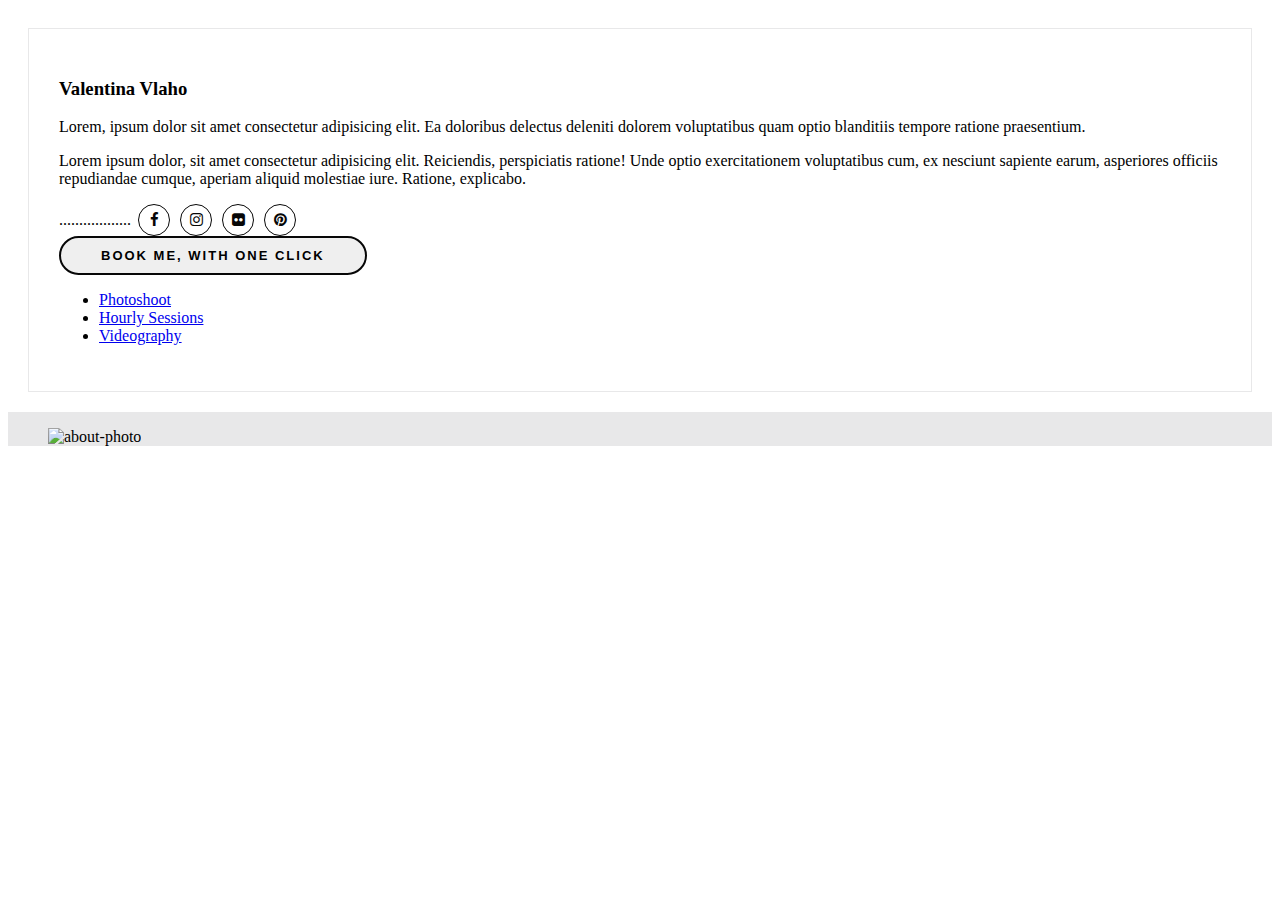
==== about/about.html @ 480a1a29 "initialized about" ====
<!doctype html>
<html lang="en">

<head>
    <meta charset="utf-8">
    <meta name="viewport" content="width=device-width, initial-scale=1">
    <title>About Me</title>
    <link href="https://cdn.jsdelivr.net/npm/bootstrap@5.2.2/dist/css/bootstrap.min.css" rel="stylesheet"
        integrity="sha384-Zenh87qX5JnK2Jl0vWa8Ck2rdkQ2Bzep5IDxbcnCeuOxjzrPF/et3URy9Bv1WTRi" crossorigin="anonymous">
    <link rel="stylesheet" href="https://cdn.jsdelivr.net/npm/bootstrap-icons@1.5.0/font/bootstrap-icons.css">
    <link rel="preconnect" href="https://fonts.googleapis.com">
    <link rel="preconnect" href="https://fonts.gstatic.com" crossorigin>
    <link href="https://fonts.googleapis.com/css2?family=Great+Vibes&family=Nothing+You+Could+Do&display=swap"
        rel="stylesheet">
    <link rel="stylesheet" href="about.css">
</head>

<body>

    <link href="https://maxcdn.bootstrapcdn.com/font-awesome/4.7.0/css/font-awesome.min.css" rel="stylesheet" />

    <section id="about-section" class="pt-5 pb-5">
        <div class="container wrapabout">
            <div class="red"></div>
            <div class="row">
                <div class="col-lg-6 align-items-center justify-content-left d-flex mb-5 mb-lg-0">
                    <div class="blockabout">
                        <div class="blockabout-inner text-center text-sm-start">
                            <div class="title-big pb-3 mb-3">
                                <!-- ABOUT ME, TEXT -->
                                <h3 class="main-title fs-1">Valentina Vlaho</h3>
                            </div>
                            <p class="description-p text-muted pe-0 pe-lg-0">
                                Lorem, ipsum dolor sit amet consectetur adipisicing elit. Ea doloribus delectus deleniti
                                dolorem voluptatibus quam optio blanditiis tempore ratione praesentium.
                            </p>
                            <p class="description-p text-muted pe-0 pe-lg-0">Lorem ipsum dolor, sit amet consectetur
                                adipisicing elit. Reiciendis, perspiciatis ratione! Unde optio exercitationem
                                voluptatibus cum, ex nesciunt sapiente earum, asperiores officiis repudiandae cumque,
                                aperiam aliquid molestiae iure. Ratione, explicabo.</p>
                            <!-- SOCIAL MEDIA ICONS/BUTTONS -->
                            <div class="socmed pt-3 pb-3"><span class="text-white">..................</span>
                                <a href="https://facebook.com"><i class="fa fa-facebook"></i></a>
                                <a href="https://instagram.com"><i class="fa fa-instagram"></i></a>
                                <a href="https://flickr.com"><i class="fa fa-flickr"></i></a>
                                <a href="https://pinterest.com"><i class="fa fa-pinterest"></i></a>
                            </div>
                            <!-- DROPDOWN BUTTON -->
                            <div class="dropdown">
                                <button class="btn rey-btn mt-3 dropdown-toggle" type="button" data-bs-toggle="dropdown"
                                    aria-expanded="false">
                                    BOOK ME, WITH ONE CLICK
                                </button>
                                <ul class="dropdown-menu">
                                    <li><a class="dropdown-item" href="#">Photoshoot</a></li>
                                    <li><a class="dropdown-item" href="#">Hourly Sessions</a></li>
                                    <li><a class="dropdown-item" href="#">Videography</a></li>
                                </ul>
                            </div>

                        </div>
                    </div>
                </div>
                <div class="col-lg-6 mt-5 mt-lg-0">
                    <figure class="about-photo">
                        <img class="img-fluid"
                            src="https://cdn.pixabay.com/photo/2020/02/06/09/02/camera-4823479_960_720.jpg"
                            alt="about-photo" />
                    </figure>
                </div>
            </div>
        </div>
    </section>

    <script src="https://cdn.jsdelivr.net/npm/bootstrap@5.2.2/dist/js/bootstrap.bundle.min.js"
        integrity="sha384-OERcA2EqjJCMA+/3y+gxIOqMEjwtxJY7qPCqsdltbNJuaOe923+mo//f6V8Qbsw3"
        crossorigin="anonymous"></script>
</body>

</html>
---- about/about.css ----
/* Background */
#about-section {
    background: rgba(32, 33, 36, 0.1);
    position: relative;
}

.title-big{
    font-family: gruppo;
}

/* Little box with text */
.blockabout {
    padding: 20px;
    background: white;
}

.blockabout-inner {
    padding: 30px;
    border: 1px solid rgba(32, 33, 36, 0.1);
}

/* Social Media Icons */
.socmed a i {
    border: 1px solid #070707;
    border-radius: 50%;
    color: #070707;
    display: inline-block;
    height: 30px;
    width: 30px;
    line-height: 30px;
    margin: auto 3px;
    font-size: 15px;
    text-align: center;
    transition: all 0.3s;
}

/* Book Me Button */
.rey-btn {
    border: 2px solid #070707;
    padding: 10px 40px;
    text-transform: uppercase;
    letter-spacing: 2px;
    font-size: 13px;
    font-weight: 700;
    border-radius: 50px;
    transition: all 0.3s;
}
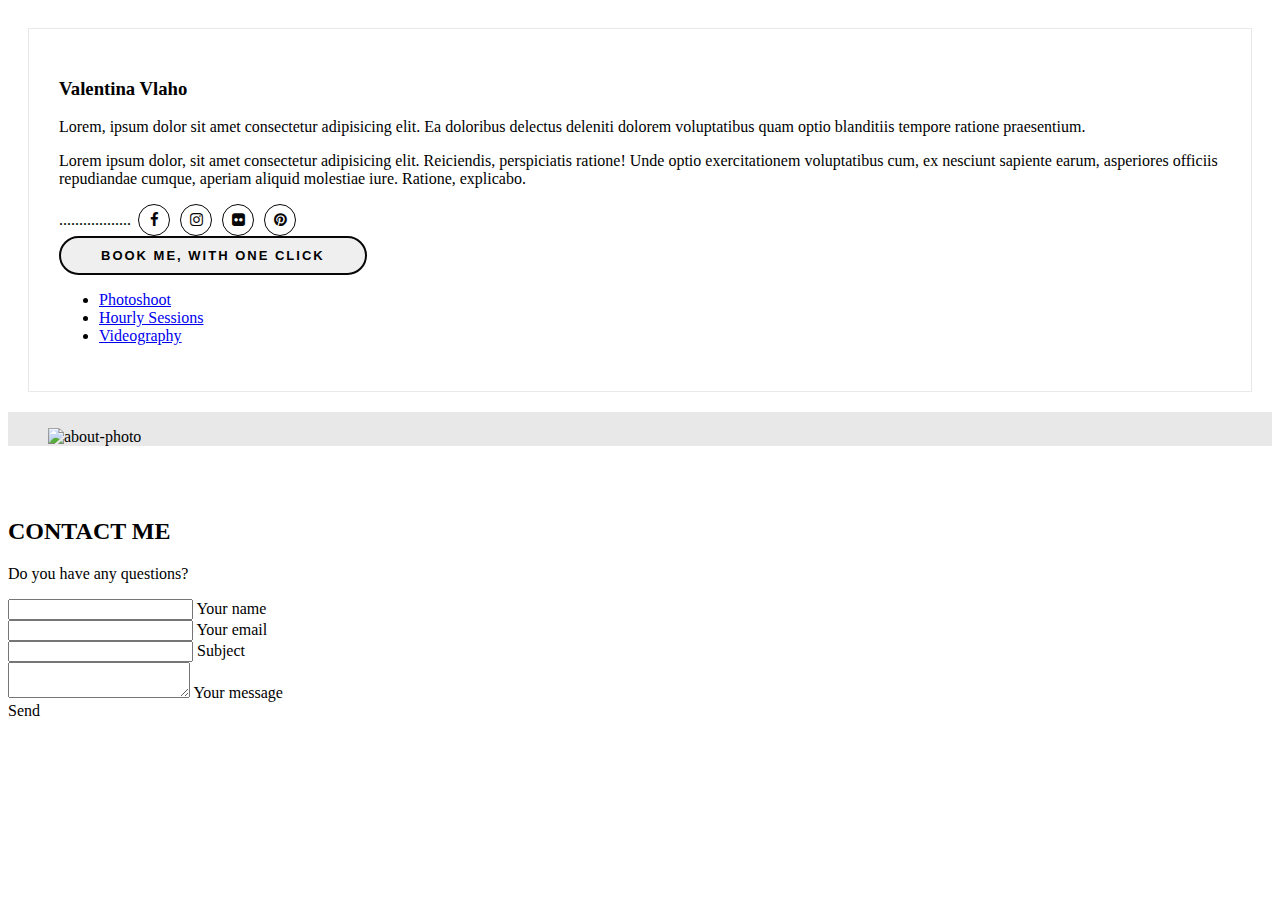
==== commit dd2d664e: "tst" ====
--- a/about/about.html
+++ b/about/about.html
@@ -23,18 +23,18 @@
         <div class="container wrapabout">
             <div class="red"></div>
             <div class="row">
-                <div class="col-lg-6 align-items-center justify-content-left d-flex mb-5 mb-lg-0">
+                <div class="col-lg-6 align-items-center  d-flex mb-5 mb-lg-0">
                     <div class="blockabout">
                         <div class="blockabout-inner text-center text-sm-start">
                             <div class="title-big pb-3 mb-3">
                                 <!-- ABOUT ME, TEXT -->
                                 <h3 class="main-title fs-1">Valentina Vlaho</h3>
                             </div>
-                            <p class="description-p text-muted pe-0 pe-lg-0">
+                            <p class="description-p text-muted">
                                 Lorem, ipsum dolor sit amet consectetur adipisicing elit. Ea doloribus delectus deleniti
                                 dolorem voluptatibus quam optio blanditiis tempore ratione praesentium.
                             </p>
-                            <p class="description-p text-muted pe-0 pe-lg-0">Lorem ipsum dolor, sit amet consectetur
+                            <p class="description-p text-muted">Lorem ipsum dolor, sit amet consectetur
                                 adipisicing elit. Reiciendis, perspiciatis ratione! Unde optio exercitationem
                                 voluptatibus cum, ex nesciunt sapiente earum, asperiores officiis repudiandae cumque,
                                 aperiam aliquid molestiae iure. Ratione, explicabo.</p>
@@ -61,6 +61,7 @@
                         </div>
                     </div>
                 </div>
+                <!-- PHOTO WITH THE HAND HOLDING CAMERA -->
                 <div class="col-lg-6 mt-5 mt-lg-0">
                     <figure class="about-photo">
                         <img class="img-fluid"
@@ -70,7 +71,87 @@
                 </div>
             </div>
         </div>
-    </section>
+    </section><br></br>
+
+    <!-------------------- C O N T A C T    F O R M ----------------------------->
+
+    <!--Section: Contact v.2-->
+<section class="">
+
+    <!--Section heading-->
+    <h2 class="contact-title font-weight-bold text-left ms-5">CONTACT ME</h2>
+    <!--Section description-->
+    <p class="text-center w-responsive mx-auto mb-5 text-white">Do you have any questions? </p>
+
+    <div class="row">
+
+        <!--Grid column-->
+        <div class="col-md-9 mb-md-0 mb-5">
+            <form id="contact-form" name="contact-form">
+
+                <!--Grid row-->
+                <div class="row">
+
+                    <!--Grid column-->
+                    <div class="col-md-6">
+                        <div class="md-form mb-0 ms-5">
+                            <input type="text" id="name" name="name" class="form-control">
+                            <label for="name" class="">Your name</label>
+                        </div>
+                    </div>
+                    <!--Grid column-->
+
+                    <!--Grid column-->
+                    <div class="col-md-6">
+                        <div class="md-form mb-0 ms-5">
+                            <input type="text" id="email" name="email" class="form-control">
+                            <label for="email" class="">Your email</label>
+                        </div>
+                    </div>
+                    <!--Grid column-->
+
+                </div>
+                <!--Grid row-->
+
+                <!--Grid row-->
+                <div class="row">
+                    <div class="col-md-12 ms-5">
+                        <div class="md-form">
+                            <input type="text" id="subject" name="subject" class="form-control">
+                            <label for="subject" class="">Subject</label>
+                        </div>
+                    </div>
+                </div>
+                <!--Grid row-->
+
+                <!--Grid row-->
+                <div class="row">
+
+                    <!--Grid column-->
+                    <div class="col-md-12 mt-0 ms-5">
+
+                        <div class="md-form"> 
+                            <textarea type="text" id="message" name="message" rows="2" class="form-control md-textarea"></textarea>
+                            <label for="message">Your message</label>
+                        </div>
+
+                    </div>
+                </div>
+
+
+            </form>
+
+            <div class="text-center text-md-left">
+                <a class="btn btn-transparent border-dark mb-5">Send</a>
+            </div>
+            <div class="status"></div>
+        </div>
+        <!--Grid column-->
+
+    </div>
+
+</section>
+<!--Section: Contact v.2-->
 
     <script src="https://cdn.jsdelivr.net/npm/bootstrap@5.2.2/dist/js/bootstrap.bundle.min.js"
         integrity="sha384-OERcA2EqjJCMA+/3y+gxIOqMEjwtxJY7qPCqsdltbNJuaOe923+mo//f6V8Qbsw3"
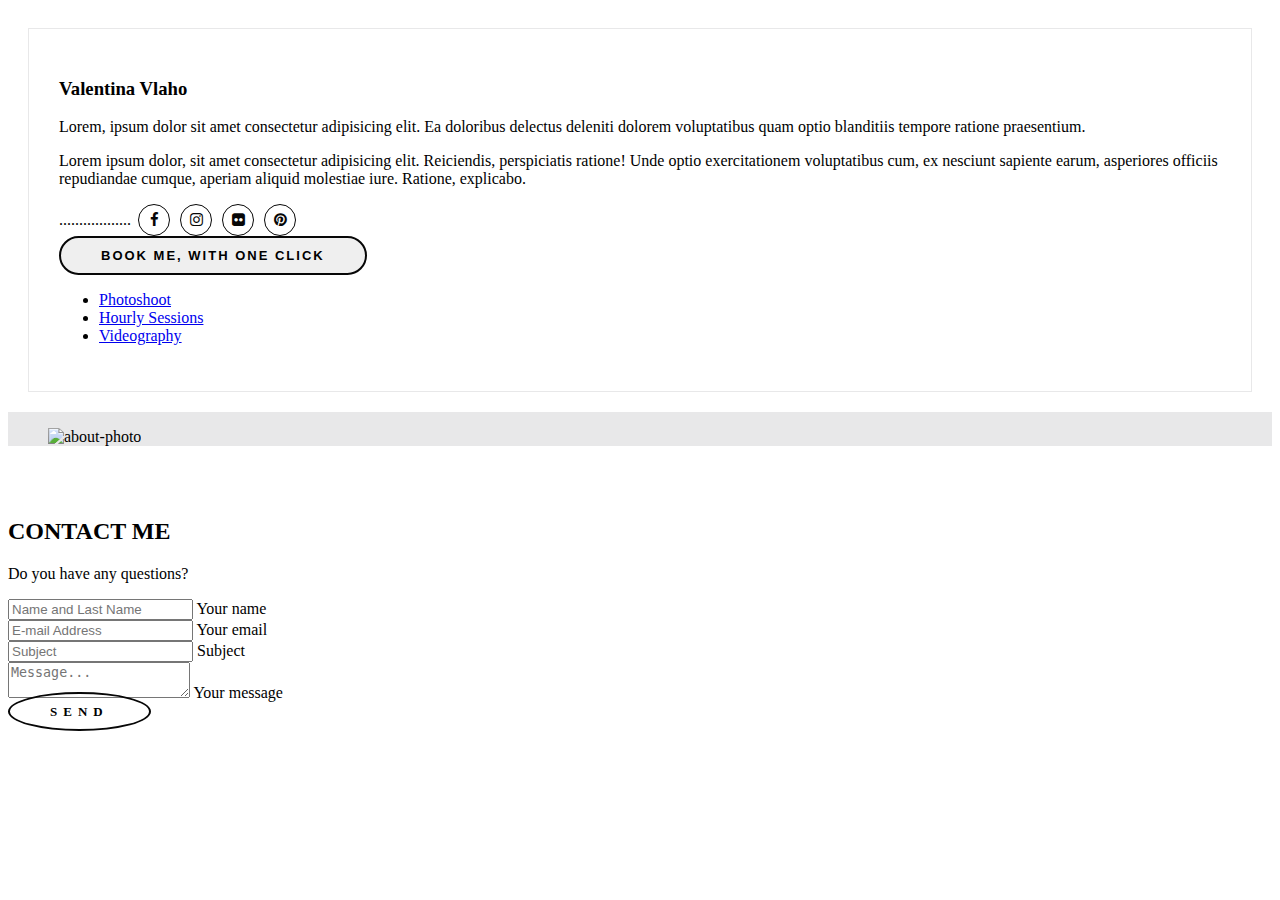
==== commit c3c6460d: "fixed the reponsiveness" ====
--- a/about/about.html
+++ b/about/about.html
@@ -76,82 +76,82 @@
     <!-------------------- C O N T A C T    F O R M ----------------------------->
 
     <!--Section: Contact v.2-->
-<section class="">
+    <section class="container-fluid">
 
-    <!--Section heading-->
-    <h2 class="contact-title font-weight-bold text-left ms-5">CONTACT ME</h2>
-    <!--Section description-->
-    <p class="text-center w-responsive mx-auto mb-5 text-white">Do you have any questions? </p>
+        <!--Section heading-->
+        <h2 class="contact-title font-weight-bold text-left ms-5">CONTACT ME</h2>
+        <!--Section description-->
+        <p class="text-center w-responsive mx-auto mb-5 text-white">Do you have any questions? </p>
 
-    <div class="row">
+        <div class="row">
 
-        <!--Grid column-->
-        <div class="col-md-9 mb-md-0 mb-5">
-            <form id="contact-form" name="contact-form">
+            <!--Grid column-->
+            <div class="col-md-9 mb-md-0 mb-5">
+                <form id="contact-form" name="contact-form">
 
-                <!--Grid row-->
-                <div class="row">
+                    <!--Grid row-->
+                    <div class="row">
 
-                    <!--Grid column-->
-                    <div class="col-md-6">
-                        <div class="md-form mb-0 ms-5">
-                            <input type="text" id="name" name="name" class="form-control">
-                            <label for="name" class="">Your name</label>
+                        <!--Grid column-->
+                        <div class="col-md-6">
+                            <div class="md-form mb-0 ms-5">
+                                <input type="text" id="name" name="name" placeholder="Name and Last Name" class="form-control">
+                                <label for="name" class="">Your name</label>
+                            </div>
+                        </div>
+                        <!--Grid column-->
+
+                        <!--Grid column-->
+                        <div class="col-md-6">
+                            <div class="md-form mb-0 ms-5">
+                                <input type="text" id="email" name="email" placeholder="E-mail Address" class="form-control">
+                                <label for="email" class="">Your email</label>
+                            </div>
+                        </div>
+                        <!--Grid column-->
+
+                    </div>
+                    <!--Grid row-->
+
+                    <!--Grid row-->
+                    <div class="row">
+                        <div class="col-md-12">
+                            <div class="md-form ms-5">
+                                <input type="text" id="subject" name="subject" placeholder="Subject" class="form-control">
+                                <label for="subject" class="">Subject</label>
+                            </div>
                         </div>
                     </div>
-                    <!--Grid column-->
+                    <!--Grid row-->
 
-                    <!--Grid column-->
-                    <div class="col-md-6">
-                        <div class="md-form mb-0 ms-5">
-                            <input type="text" id="email" name="email" class="form-control">
-                            <label for="email" class="">Your email</label>
+                    <!--Grid row-->
+                    <div class="row">
+
+                        <!--Grid column-->
+                        <div class="col-md-12 mt-0">
+
+                            <div class="md-form ms-5">
+                                <textarea type="text" id="message" name="message" rows="2"
+                                    class="form-control md-textarea" placeholder="Message..."></textarea>
+                                <label for="message">Your message</label>
+                            </div>
+
                         </div>
                     </div>
-                    <!--Grid column-->
-
-                </div>
-                <!--Grid row-->
-
-                <!--Grid row-->
-                <div class="row">
-                    <div class="col-md-12 ms-5">
-                        <div class="md-form">
-                            <input type="text" id="subject" name="subject" class="form-control">
-                            <label for="subject" class="">Subject</label>
-                        </div>
-                    </div>
-                </div>
-                <!--Grid row-->
-
-                <!--Grid row-->
-                <div class="row">
-
-                    <!--Grid column-->
-                    <div class="col-md-12 mt-0 ms-5">
-
-                        <div class="md-form"> 
-                            <textarea type="text" id="message" name="message" rows="2" class="form-control md-textarea"></textarea>
-                            <label for="message">Your message</label>
-                        </div>
-
-                    </div>
-                </div>
 
 
-            </form>
+                </form>
 
-            <div class="text-center text-md-left">
-                <a class="btn btn-transparent border-dark mb-5">Send</a>
+                <div class="text-left ms-5 mt-4">
+                    <a class="sendbutton btn btn-transparent rounded-5 border-dark mb-5">Send</a>
+                </div>
             </div>
-            <div class="status"></div>
+            <!--Grid column-->
+
         </div>
-        <!--Grid column-->
 
-    </div>
-
-</section>
-<!--Section: Contact v.2-->
+    </section>
+    <!--Section: Contact v.2-->
 
     <script src="https://cdn.jsdelivr.net/npm/bootstrap@5.2.2/dist/js/bootstrap.bundle.min.js"
         integrity="sha384-OERcA2EqjJCMA+/3y+gxIOqMEjwtxJY7qPCqsdltbNJuaOe923+mo//f6V8Qbsw3"
--- a/about/about.css
+++ b/about/about.css
@@ -4,14 +4,11 @@
     position: relative;
 }
 
-.title-big{
-    font-family: gruppo;
-}
-
 /* Little box with text */
 .blockabout {
     padding: 20px;
     background: white;
+    font-family: Guppo;
 }
 
 .blockabout-inner {
@@ -44,4 +41,18 @@
     font-weight: 700;
     border-radius: 50px;
     transition: all 0.3s;
+}
+
+.sendbutton{
+    border: 2px solid #070707;
+    padding: 10px 40px;
+    text-transform: uppercase;
+    letter-spacing: 6px;
+    font-size: 13px;
+    font-weight: bold;
+    border-radius: 800%;;
+}
+
+.btnsend{
+    margin-left: 300px;
 }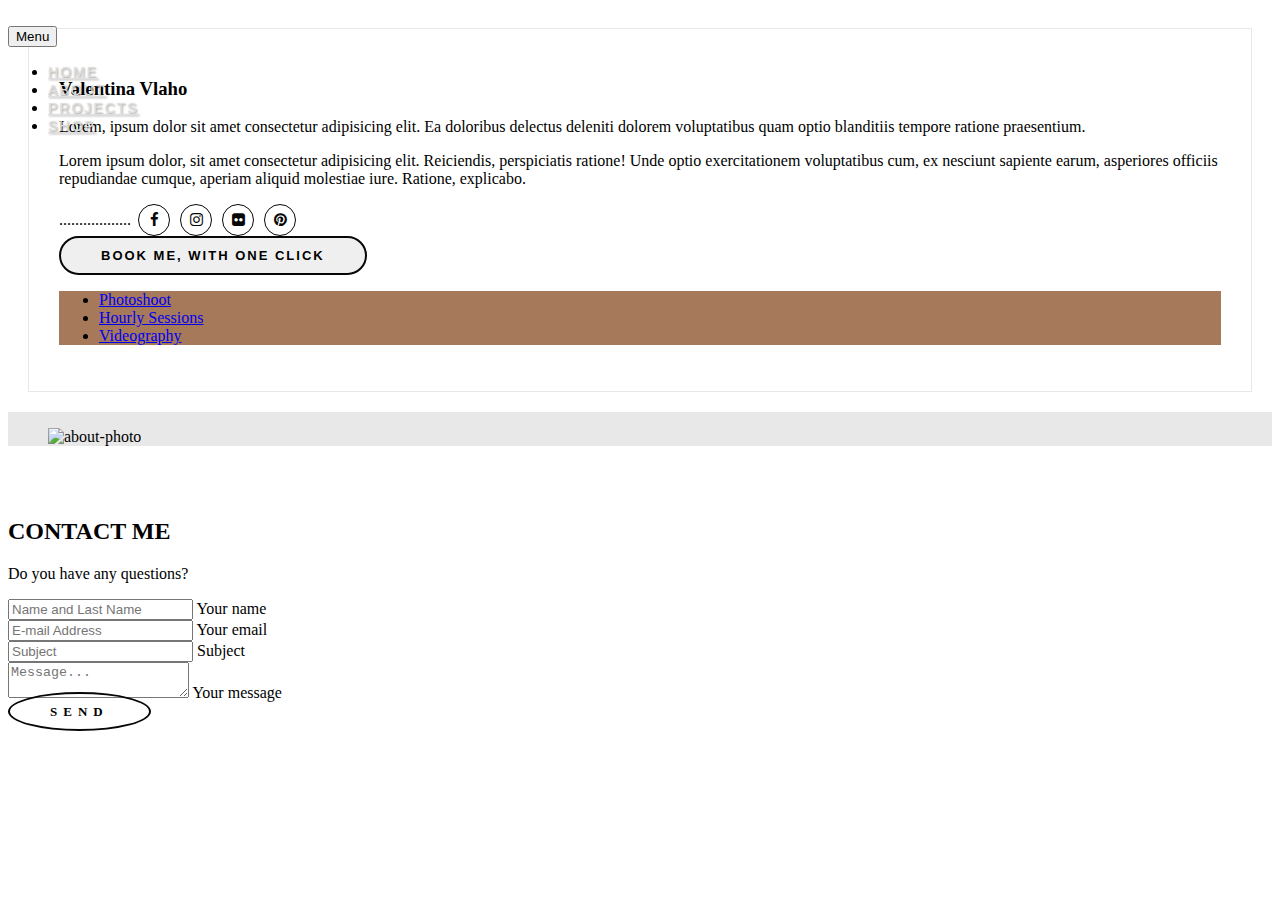
==== commit ec63b779: "navbar" ====
--- a/about/about.html
+++ b/about/about.html
@@ -12,12 +12,43 @@
     <link rel="preconnect" href="https://fonts.gstatic.com" crossorigin>
     <link href="https://fonts.googleapis.com/css2?family=Great+Vibes&family=Nothing+You+Could+Do&display=swap"
         rel="stylesheet">
+        <link href="https://maxcdn.bootstrapcdn.com/font-awesome/4.7.0/css/font-awesome.min.css" rel="stylesheet" />
     <link rel="stylesheet" href="about.css">
 </head>
 
 <body>
 
-    <link href="https://maxcdn.bootstrapcdn.com/font-awesome/4.7.0/css/font-awesome.min.css" rel="stylesheet" />
+    <div id="mainNavigation">
+        <nav role="navigation">
+          <div class="py-3 text-center border-bottom">
+            <img class="logo" src="../img/logo.svg" alt="" class="invert">
+          </div>
+        </nav>
+        <div class="navbar-expand-md">
+          <div class="navbar-dark text-center my-2">
+            <button class="navbar-toggler w-75" type="button" data-bs-toggle="collapse" data-bs-target="#navbarNavDropdown"
+              aria-controls="navbarNavDropdown" aria-expanded="false" aria-label="Toggle navigation">
+              <span class="navbar-toggler-icon"></span> <span class="align-middle">Menu</span>
+            </button>
+          </div>
+          <div class="text-center mt-3 collapse navbar-collapse" id="navbarNavDropdown">
+            <ul class="navbar-nav mx-auto ">
+              <li class="nav-item">
+                <a class="nav-link" aria-current="page" href="#">Home</a>
+              </li>
+              <li class="nav-item">
+                <a class="nav-link" href="/about/about.html">About</a>
+              </li>
+              <li class="nav-item">
+                <a class="nav-link" href="/projects, testimonils, awards/index.html">Projects</a>
+              </li>
+              <li class="nav-item">
+                <a class="nav-link" href="/shop/shop.html">Shop</a>
+              </li>
+            </ul>
+          </div>
+        </div>
+      </div>
 
     <section id="about-section" class="pt-5 pb-5">
         <div class="container wrapabout">
@@ -75,45 +106,26 @@
 
     <!-------------------- C O N T A C T    F O R M ----------------------------->
 
-    <!--Section: Contact v.2-->
     <section class="container-fluid">
-
-        <!--Section heading-->
         <h2 class="contact-title font-weight-bold text-left ms-5">CONTACT ME</h2>
-        <!--Section description-->
         <p class="text-center w-responsive mx-auto mb-5 text-white">Do you have any questions? </p>
-
         <div class="row">
-
-            <!--Grid column-->
             <div class="col-md-9 mb-md-0 mb-5">
                 <form id="contact-form" name="contact-form">
-
-                    <!--Grid row-->
                     <div class="row">
-
-                        <!--Grid column-->
                         <div class="col-md-6">
                             <div class="md-form mb-0 ms-5">
                                 <input type="text" id="name" name="name" placeholder="Name and Last Name" class="form-control">
                                 <label for="name" class="">Your name</label>
                             </div>
                         </div>
-                        <!--Grid column-->
-
-                        <!--Grid column-->
                         <div class="col-md-6">
                             <div class="md-form mb-0 ms-5">
                                 <input type="text" id="email" name="email" placeholder="E-mail Address" class="form-control">
                                 <label for="email" class="">Your email</label>
                             </div>
                         </div>
-                        <!--Grid column-->
-
                     </div>
-                    <!--Grid row-->
-
-                    <!--Grid row-->
                     <div class="row">
                         <div class="col-md-12">
                             <div class="md-form ms-5">
@@ -122,40 +134,32 @@
                             </div>
                         </div>
                     </div>
-                    <!--Grid row-->
-
-                    <!--Grid row-->
                     <div class="row">
-
-                        <!--Grid column-->
                         <div class="col-md-12 mt-0">
-
                             <div class="md-form ms-5">
                                 <textarea type="text" id="message" name="message" rows="2"
                                     class="form-control md-textarea" placeholder="Message..."></textarea>
                                 <label for="message">Your message</label>
                             </div>
-
                         </div>
                     </div>
-
-
                 </form>
-
                 <div class="text-left ms-5 mt-4">
-                    <a class="sendbutton btn btn-transparent rounded-5 border-dark mb-5">Send</a>
+                    <a id="box" class="sendbutton btn btn-transparent rounded-5 border-dark mb-5">Send</a>
                 </div>
             </div>
-            <!--Grid column-->
+        </div>
+    </section>
+    
 
-        </div>
-
-    </section>
-    <!--Section: Contact v.2-->
+    <script src="https://smtpjs.com/v3/smtp.js">
+</script>
+<script src="about.js"></script>
 
     <script src="https://cdn.jsdelivr.net/npm/bootstrap@5.2.2/dist/js/bootstrap.bundle.min.js"
         integrity="sha384-OERcA2EqjJCMA+/3y+gxIOqMEjwtxJY7qPCqsdltbNJuaOe923+mo//f6V8Qbsw3"
         crossorigin="anonymous"></script>
+
 </body>
 
 </html>--- a/about/about.css
+++ b/about/about.css
@@ -53,6 +53,68 @@
     border-radius: 800%;;
 }
 
-.btnsend{
-    margin-left: 300px;
-}+.container-fluid{
+    font-family: Gruppo;
+}
+
+#mainNavigation a {
+    font-family: 'Gruppo', sans-serif;
+    font-size:14px;
+    text-transform:uppercase;
+    letter-spacing:2px;
+    text-shadow:1px 1px 2px rgba(0,0,0,0.4)
+  }
+   
+  .dropdown-menu {
+    background: #a6795b
+  }
+  a.dropdown-toggle {
+    color:#dfdfdf !important
+  }
+  a.dropdown-item:hover {
+    color:#a6795b !important
+  }
+  .nav-item a{
+    color:#dfdfdf;
+  }
+
+  .nav-link.active {
+    color: #a6795b;
+  }
+
+  .nav-item a:hover {
+    color:#a6795b
+  }
+  .nav-item{
+    min-width:12vw;
+  }
+  #mainNavigation {
+    position: absolute;
+    width:100%;
+    padding-bottom:120px;
+    height: 10vh;
+    z-index: 9;
+  }
+  #navbarNavDropdown.collapsing .navbar-nav,
+  #navbarNavDropdown.show .navbar-nav{
+    background:#a6795b;
+    padding:12px;
+  }
+
+  .typer {
+    font-family: "Gruppo";
+    font-weight: 400;
+  }
+
+  footer {
+    height: 10vh;
+    display: flex;
+    flex-direction: row;
+    justify-content: space-around;
+    align-items: center;
+  }
+
+  i {
+    display: flex;
+    flex-direction: row;
+  }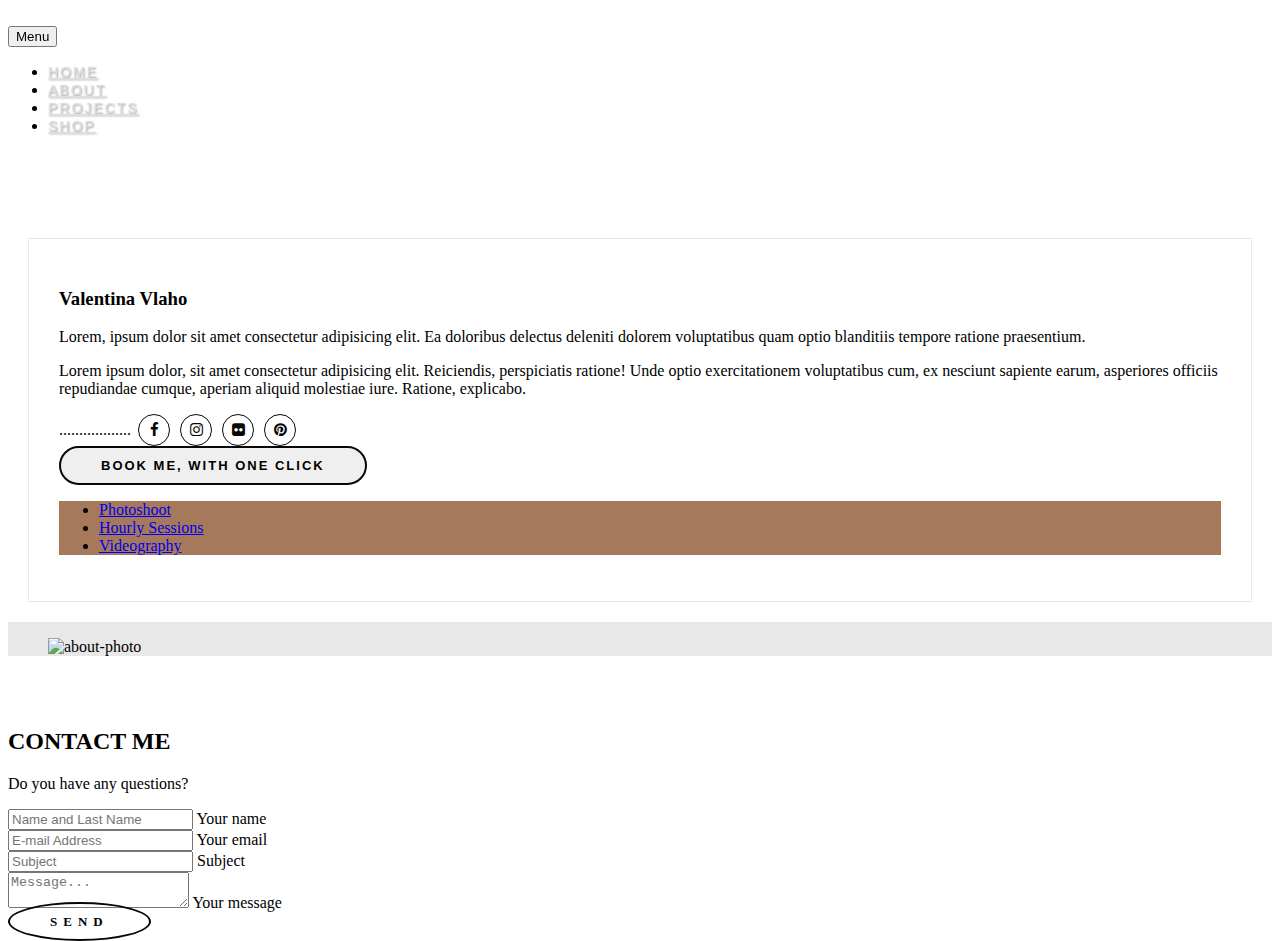
==== commit c9677115: "js code change" ====
--- a/about/about.html
+++ b/about/about.html
@@ -12,43 +12,44 @@
     <link rel="preconnect" href="https://fonts.gstatic.com" crossorigin>
     <link href="https://fonts.googleapis.com/css2?family=Great+Vibes&family=Nothing+You+Could+Do&display=swap"
         rel="stylesheet">
-        <link href="https://maxcdn.bootstrapcdn.com/font-awesome/4.7.0/css/font-awesome.min.css" rel="stylesheet" />
+    <link href="https://maxcdn.bootstrapcdn.com/font-awesome/4.7.0/css/font-awesome.min.css" rel="stylesheet" />
     <link rel="stylesheet" href="about.css">
 </head>
 
 <body>
 
     <div id="mainNavigation">
-        <nav role="navigation">
-          <div class="py-3 text-center border-bottom">
-            <img class="logo" src="../img/logo.svg" alt="" class="invert">
-          </div>
+        <nav id="header" role="navigation">
+            <div class="py-3 text-center border-bottom">
+                <img class="logo" src="../img/logo.svg" alt="" class="invert">
+            </div>
         </nav>
         <div class="navbar-expand-md">
-          <div class="navbar-dark text-center my-2">
-            <button class="navbar-toggler w-75" type="button" data-bs-toggle="collapse" data-bs-target="#navbarNavDropdown"
-              aria-controls="navbarNavDropdown" aria-expanded="false" aria-label="Toggle navigation">
-              <span class="navbar-toggler-icon"></span> <span class="align-middle">Menu</span>
-            </button>
-          </div>
-          <div class="text-center mt-3 collapse navbar-collapse" id="navbarNavDropdown">
-            <ul class="navbar-nav mx-auto ">
-              <li class="nav-item">
-                <a class="nav-link" aria-current="page" href="#">Home</a>
-              </li>
-              <li class="nav-item">
-                <a class="nav-link" href="/about/about.html">About</a>
-              </li>
-              <li class="nav-item">
-                <a class="nav-link" href="/projects, testimonils, awards/index.html">Projects</a>
-              </li>
-              <li class="nav-item">
-                <a class="nav-link" href="/shop/shop.html">Shop</a>
-              </li>
-            </ul>
-          </div>
+            <div class="navbar-dark text-center my-2">
+                <button class="navbar-toggler w-75" type="button" data-bs-toggle="collapse"
+                    data-bs-target="#navbarNavDropdown" aria-controls="navbarNavDropdown" aria-expanded="false"
+                    aria-label="Toggle navigation">
+                    <span class="navbar-toggler-icon"></span> <span class="align-middle">Menu</span>
+                </button>
+            </div>
+            <div class="text-center mt-3 collapse navbar-collapse" id="navbarNavDropdown">
+                <ul id="menu-list1" class="navbar-nav mx-auto ">
+                    <li class="nav-item">
+                        <a class="nav-link" aria-current="page" href="#">Home</a>
+                    </li>
+                    <li class="nav-item">
+                        <a class="nav-link" href="/about/about.html">About</a>
+                    </li>
+                    <li class="nav-item">
+                        <a class="nav-link" href="/projects, testimonils, awards/index.html">Projects</a>
+                    </li>
+                    <li class="nav-item">
+                        <a class="nav-link" href="/shop/shop.html">Shop</a>
+                    </li>
+                </ul>
+            </div>
         </div>
-      </div>
+    </div>
 
     <section id="about-section" class="pt-5 pb-5">
         <div class="container wrapabout">
@@ -115,13 +116,15 @@
                     <div class="row">
                         <div class="col-md-6">
                             <div class="md-form mb-0 ms-5">
-                                <input type="text" id="name" name="name" placeholder="Name and Last Name" class="form-control">
+                                <input type="text" id="name" name="name" placeholder="Name and Last Name"
+                                    class="form-control">
                                 <label for="name" class="">Your name</label>
                             </div>
                         </div>
                         <div class="col-md-6">
                             <div class="md-form mb-0 ms-5">
-                                <input type="text" id="email" name="email" placeholder="E-mail Address" class="form-control">
+                                <input type="text" id="email" name="email" placeholder="E-mail Address"
+                                    class="form-control">
                                 <label for="email" class="">Your email</label>
                             </div>
                         </div>
@@ -129,7 +132,8 @@
                     <div class="row">
                         <div class="col-md-12">
                             <div class="md-form ms-5">
-                                <input type="text" id="subject" name="subject" placeholder="Subject" class="form-control">
+                                <input type="text" id="subject" name="subject" placeholder="Subject"
+                                    class="form-control">
                                 <label for="subject" class="">Subject</label>
                             </div>
                         </div>
@@ -150,11 +154,11 @@
             </div>
         </div>
     </section>
-    
+
 
     <script src="https://smtpjs.com/v3/smtp.js">
-</script>
-<script src="about.js"></script>
+    </script>
+    <script src="about.js"></script>
 
     <script src="https://cdn.jsdelivr.net/npm/bootstrap@5.2.2/dist/js/bootstrap.bundle.min.js"
         integrity="sha384-OERcA2EqjJCMA+/3y+gxIOqMEjwtxJY7qPCqsdltbNJuaOe923+mo//f6V8Qbsw3"
--- a/about/about.css
+++ b/about/about.css
@@ -43,78 +43,100 @@
     transition: all 0.3s;
 }
 
-.sendbutton{
+.sendbutton {
     border: 2px solid #070707;
     padding: 10px 40px;
     text-transform: uppercase;
     letter-spacing: 6px;
     font-size: 13px;
     font-weight: bold;
-    border-radius: 800%;;
+    border-radius: 800%;
+    ;
 }
 
-.container-fluid{
+.container-fluid {
     font-family: Gruppo;
 }
 
 #mainNavigation a {
     font-family: 'Gruppo', sans-serif;
-    font-size:14px;
-    text-transform:uppercase;
-    letter-spacing:2px;
-    text-shadow:1px 1px 2px rgba(0,0,0,0.4)
-  }
-   
-  .dropdown-menu {
+    font-size: 14px;
+    text-transform: uppercase;
+    letter-spacing: 2px;
+    text-shadow: 1px 1px 2px rgba(0, 0, 0, 0.4)
+}
+
+.dropdown-menu {
     background: #a6795b
-  }
-  a.dropdown-toggle {
-    color:#dfdfdf !important
-  }
-  a.dropdown-item:hover {
-    color:#a6795b !important
-  }
-  .nav-item a{
-    color:#dfdfdf;
-  }
+}
 
-  .nav-link.active {
+a.dropdown-toggle {
+    color: #dfdfdf !important
+}
+
+a.dropdown-item:hover {
+    color: #a6795b !important
+}
+
+.nav-item a {
+    color: #dfdfdf;
+    text-shadow: 2px 2px 2px 2px;
+}
+
+.nav-link.active {
     color: #a6795b;
-  }
+}
 
-  .nav-item a:hover {
-    color:#a6795b
-  }
-  .nav-item{
-    min-width:12vw;
-  }
-  #mainNavigation {
-    position: absolute;
-    width:100%;
-    padding-bottom:120px;
+.nav-item a:hover {
+    color: #a6795b
+}
+
+.nav-item {
+    min-width: 12vw;
+}
+
+#mainNavigation {
+    position: sticky;
+    top: 0px;
+    width: 100%;
+    padding-bottom: 120px;
     height: 10vh;
     z-index: 9;
-  }
-  #navbarNavDropdown.collapsing .navbar-nav,
-  #navbarNavDropdown.show .navbar-nav{
-    background:#a6795b;
-    padding:12px;
-  }
+}
 
-  .typer {
+#navbarNavDropdown.collapsing .navbar-nav,
+#navbarNavDropdown.show .navbar-nav {
+    background: #a6795b;
+    padding: 12px;
+}
+
+.typer {
     font-family: "Gruppo";
     font-weight: 400;
-  }
+}
 
-  footer {
+footer {
     height: 10vh;
     display: flex;
     flex-direction: row;
     justify-content: space-around;
     align-items: center;
+}
+
+i {
+    display: flex;
+    flex-direction: row;
+}
+
+body{
+    min-height: 2px;
+  }
+  
+  
+  
+  nav.scrolled{
+    background: rgb(231, 231, 231);
+    
   }
 
-  i {
-    display: flex;
-    flex-direction: row;
-  }+  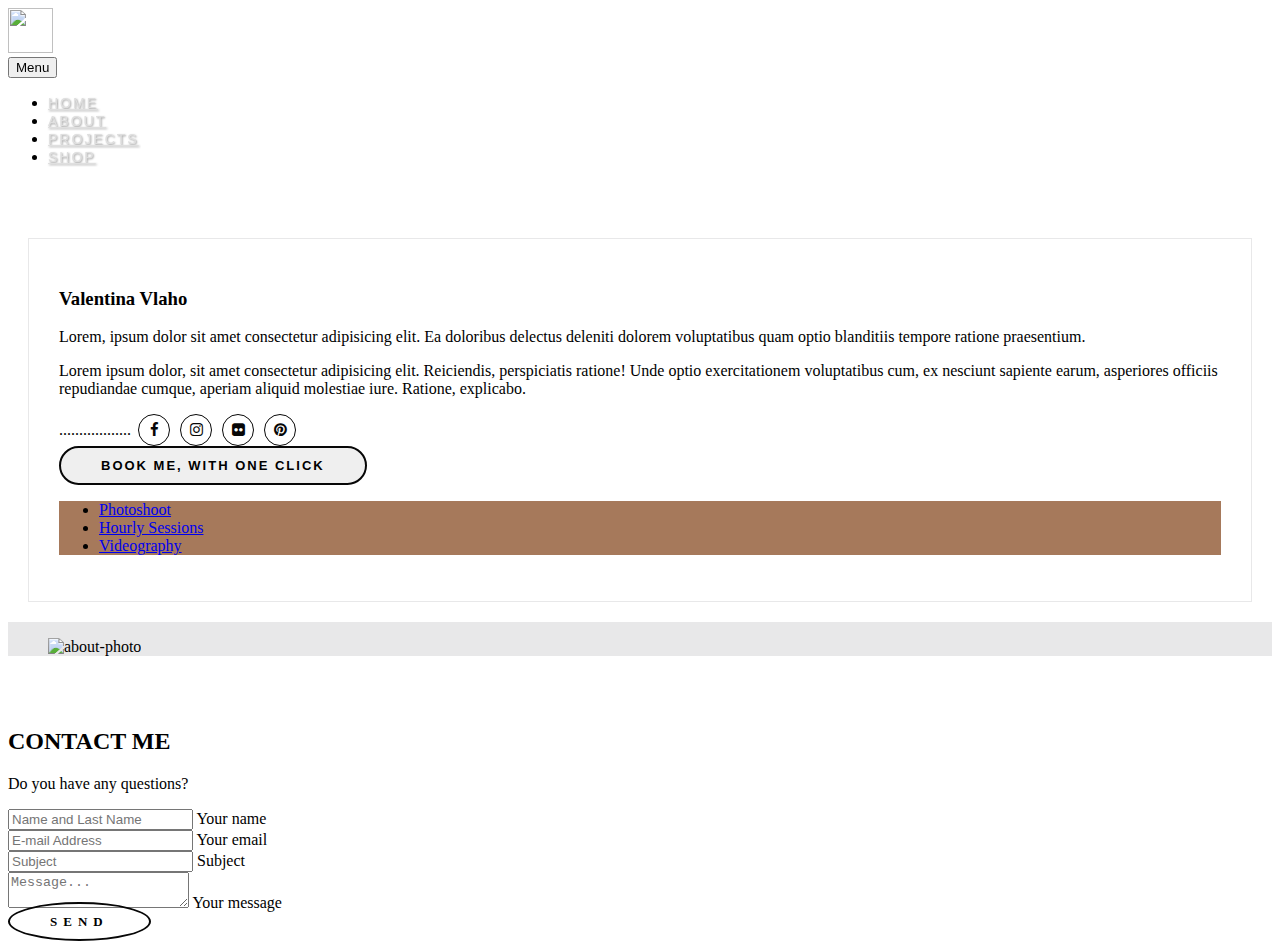
==== commit 06422214: "Merge branch 'main' of https://github.com/iamwahida/projectC" ====
--- a/about/about.html
+++ b/about/about.html
@@ -35,7 +35,7 @@
             <div class="text-center mt-3 collapse navbar-collapse" id="navbarNavDropdown">
                 <ul id="menu-list1" class="navbar-nav mx-auto ">
                     <li class="nav-item">
-                        <a class="nav-link" aria-current="page" href="#">Home</a>
+                        <a class="nav-link" aria-current="page" href="/Homepage/home.html">Home</a>
                     </li>
                     <li class="nav-item">
                         <a class="nav-link" href="/about/about.html">About</a>
--- a/about/about.css
+++ b/about/about.css
@@ -80,7 +80,7 @@
 
 .nav-item a {
     color: #dfdfdf;
-    text-shadow: 2px 2px 2px 2px;
+
 }
 
 .nav-link.active {
@@ -138,5 +138,9 @@
     background: rgb(231, 231, 231);
     
   }
+  .logo {
+    width: 45px;
+    height: 45px;
+}
 
   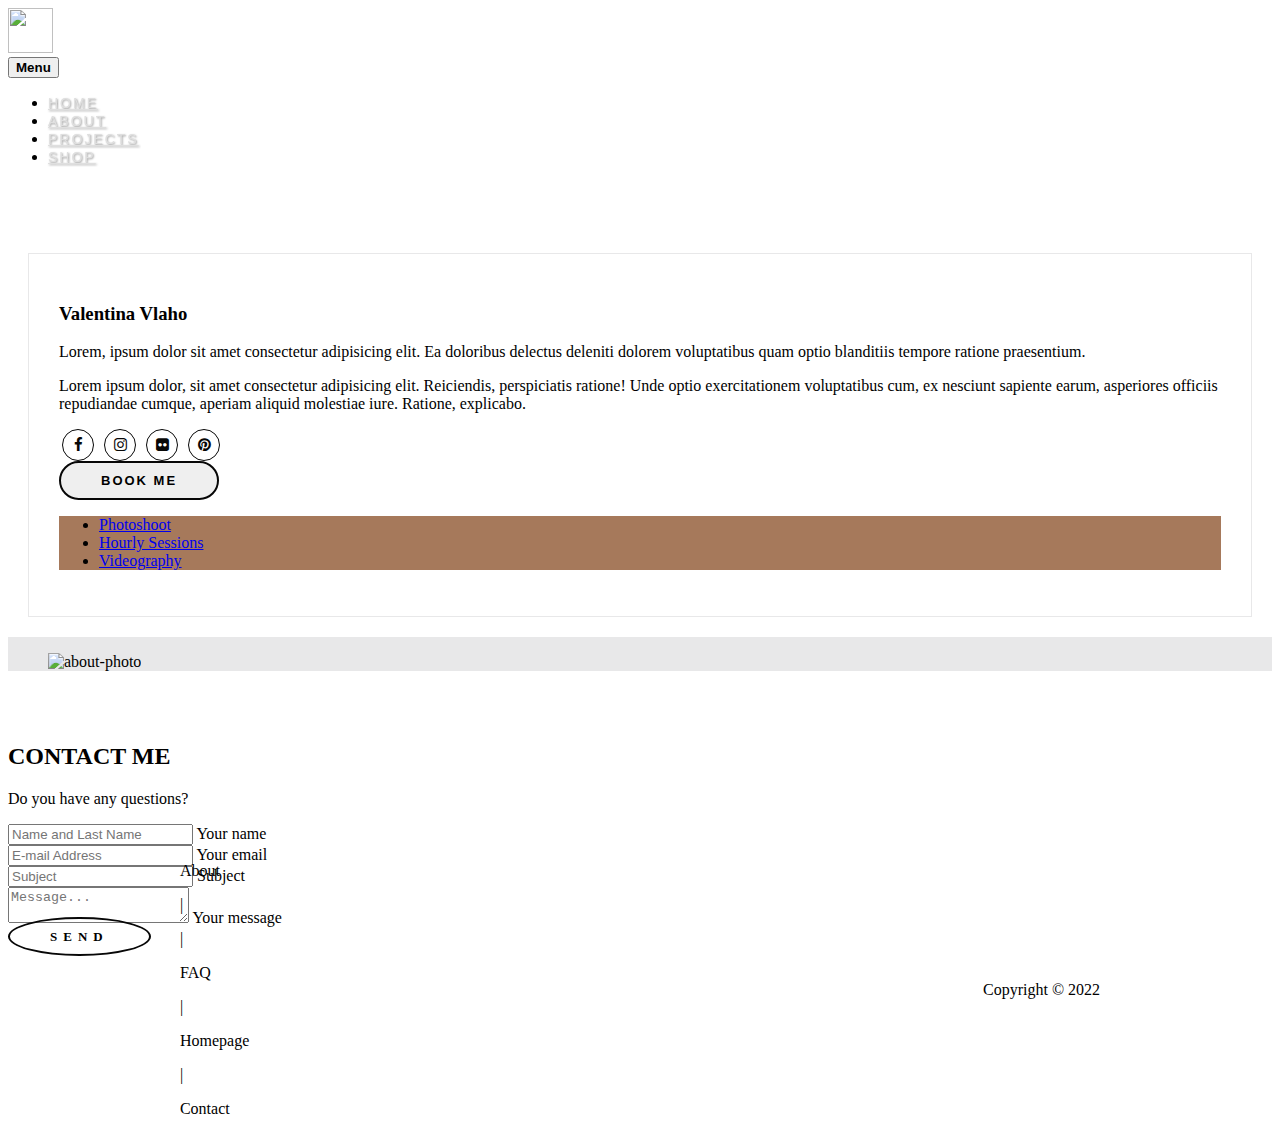
==== commit ad92ec93: "changes" ====
--- a/about/about.html
+++ b/about/about.html
@@ -26,10 +26,10 @@
         </nav>
         <div class="navbar-expand-md">
             <div class="navbar-dark text-center my-2">
-                <button class="navbar-toggler w-75" type="button" data-bs-toggle="collapse"
+                <button class="navbar-toggler  w-25 pt-2 pb-2 rounded-2 text-dark" type="button" data-bs-toggle="collapse"
                     data-bs-target="#navbarNavDropdown" aria-controls="navbarNavDropdown" aria-expanded="false"
                     aria-label="Toggle navigation">
-                    <span class="navbar-toggler-icon"></span> <span class="align-middle">Menu</span>
+                    <span class="trounded"></span> <span class="align-middle">Menu</span>
                 </button>
             </div>
             <div class="text-center mt-3 collapse navbar-collapse" id="navbarNavDropdown">
@@ -55,7 +55,7 @@
         <div class="container wrapabout">
             <div class="red"></div>
             <div class="row">
-                <div class="col-lg-6 align-items-center  d-flex mb-5 mb-lg-0">
+                <div class="col-lg-6 align-items-center  ">
                     <div class="blockabout">
                         <div class="blockabout-inner text-center text-sm-start">
                             <div class="title-big pb-3 mb-3">
@@ -71,7 +71,7 @@
                                 voluptatibus cum, ex nesciunt sapiente earum, asperiores officiis repudiandae cumque,
                                 aperiam aliquid molestiae iure. Ratione, explicabo.</p>
                             <!-- SOCIAL MEDIA ICONS/BUTTONS -->
-                            <div class="socmed pt-3 pb-3"><span class="text-white">..................</span>
+                            <div class="socmed pt-3 pb-3"><span class="text-white"></span>
                                 <a href="https://facebook.com"><i class="fa fa-facebook"></i></a>
                                 <a href="https://instagram.com"><i class="fa fa-instagram"></i></a>
                                 <a href="https://flickr.com"><i class="fa fa-flickr"></i></a>
@@ -81,7 +81,7 @@
                             <div class="dropdown">
                                 <button class="btn rey-btn mt-3 dropdown-toggle" type="button" data-bs-toggle="dropdown"
                                     aria-expanded="false">
-                                    BOOK ME, WITH ONE CLICK
+                                    BOOK ME
                                 </button>
                                 <ul class="dropdown-menu">
                                     <li><a class="dropdown-item" href="#">Photoshoot</a></li>
@@ -155,6 +155,33 @@
         </div>
     </section>
 
+   <!-- footer -->
+  <footer>
+    <div class="last">
+        <p>
+          About
+        </p>
+        <p>|</p>
+        <p>|</p>
+        <p>FAQ</p>
+        <p>|</p>
+        <p>
+           Homepage
+        </p>
+        <p>|</p>
+        <p>
+           Contact
+        </p>
+    </div>
+    <div class="last">
+        <a href="#" class="fa fa-facebook" style="color: white;"></a>
+        <a href="#" class="fa fa-twitter"  style="color: white;"></a>  
+        <a href="#" class="fa fa-instagram" style="color: white;"></a>  
+    </div>
+    <div class="last">
+        <p>Copyright &copy 2022</p>
+    </div>
+</footer>
 
     <script src="https://smtpjs.com/v3/smtp.js">
     </script>
--- a/about/about.css
+++ b/about/about.css
@@ -99,7 +99,7 @@
     position: sticky;
     top: 0px;
     width: 100%;
-    padding-bottom: 120px;
+    padding-bottom: 135px;
     height: 10vh;
     z-index: 9;
 }
@@ -108,6 +108,13 @@
 #navbarNavDropdown.show .navbar-nav {
     background: #a6795b;
     padding: 12px;
+}
+
+.navbar-toggler{
+
+    backdrop-filter: blur(2px);
+    font-weight: bold;
+    
 }
 
 .typer {
@@ -135,12 +142,17 @@
   
   
   nav.scrolled{
-    background: rgb(231, 231, 231);
     
+    backdrop-filter: blur(4px);
   }
   .logo {
     width: 45px;
     height: 45px;
 }
 
-  +ul.scrolled li a{
+    color: #a6795b;
+    border-radius: 20px;
+    backdrop-filter: blur(2px);
+    background-size: cover;
+}